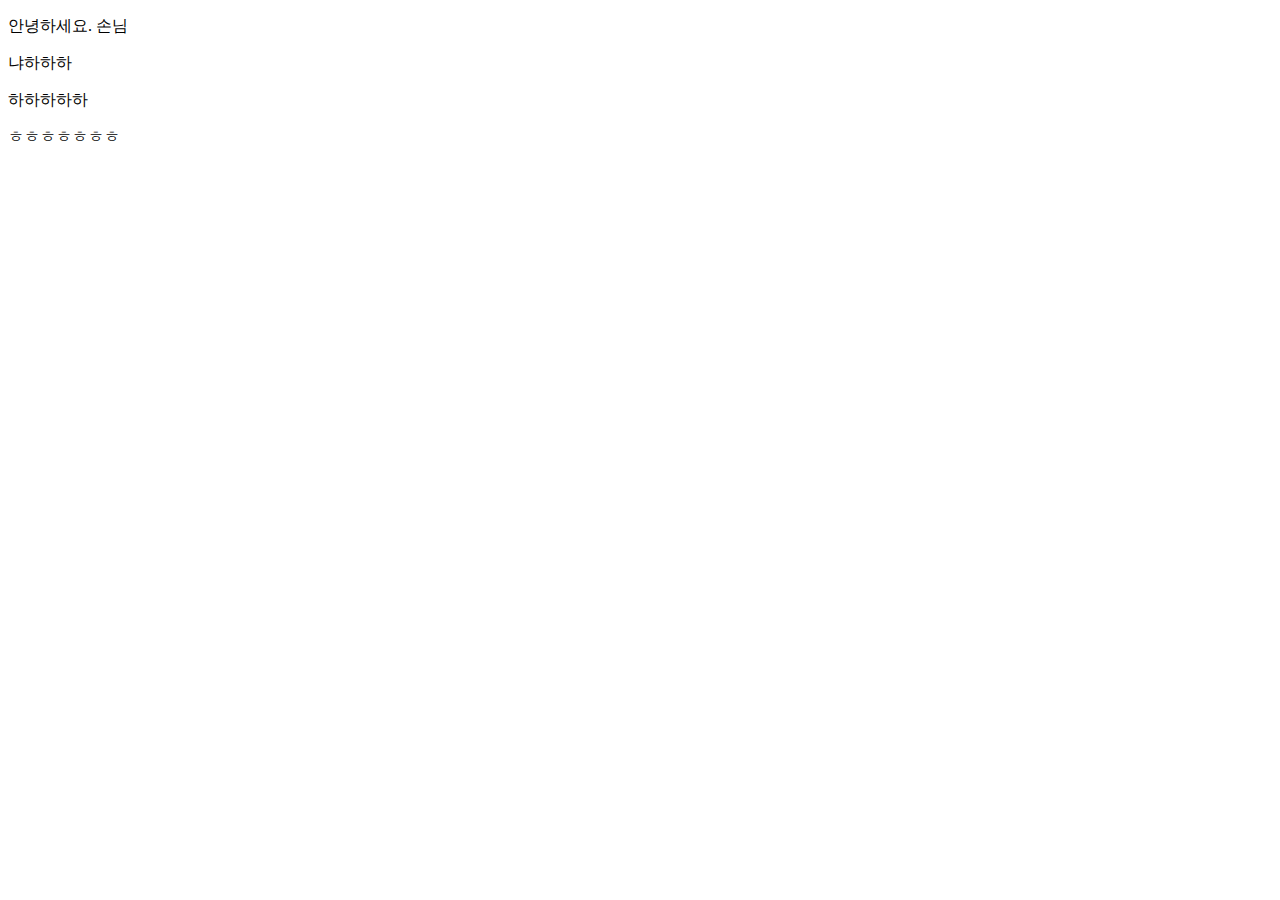
==== src/main/resources/templates/hello.html @ 03ecdb03 "Commit Test" ====
<!DOCTYPE HTML>
<html xmlns:th="http://www.thymeleaf.org">
<head>
 <title>Hello</title>
 <meta http-equiv="Content-Type" content="text/html; charset=UTF-8" />
</head>
<body>
<p th:text="'안녕하쉽니까!! ' + ${data}" >안녕하세요. 손님</p>
<p>냐하하하</p>
<p>하하하하하</p>
<p>ㅎㅎㅎㅎㅎㅎㅎ</p>
</body>
</html>
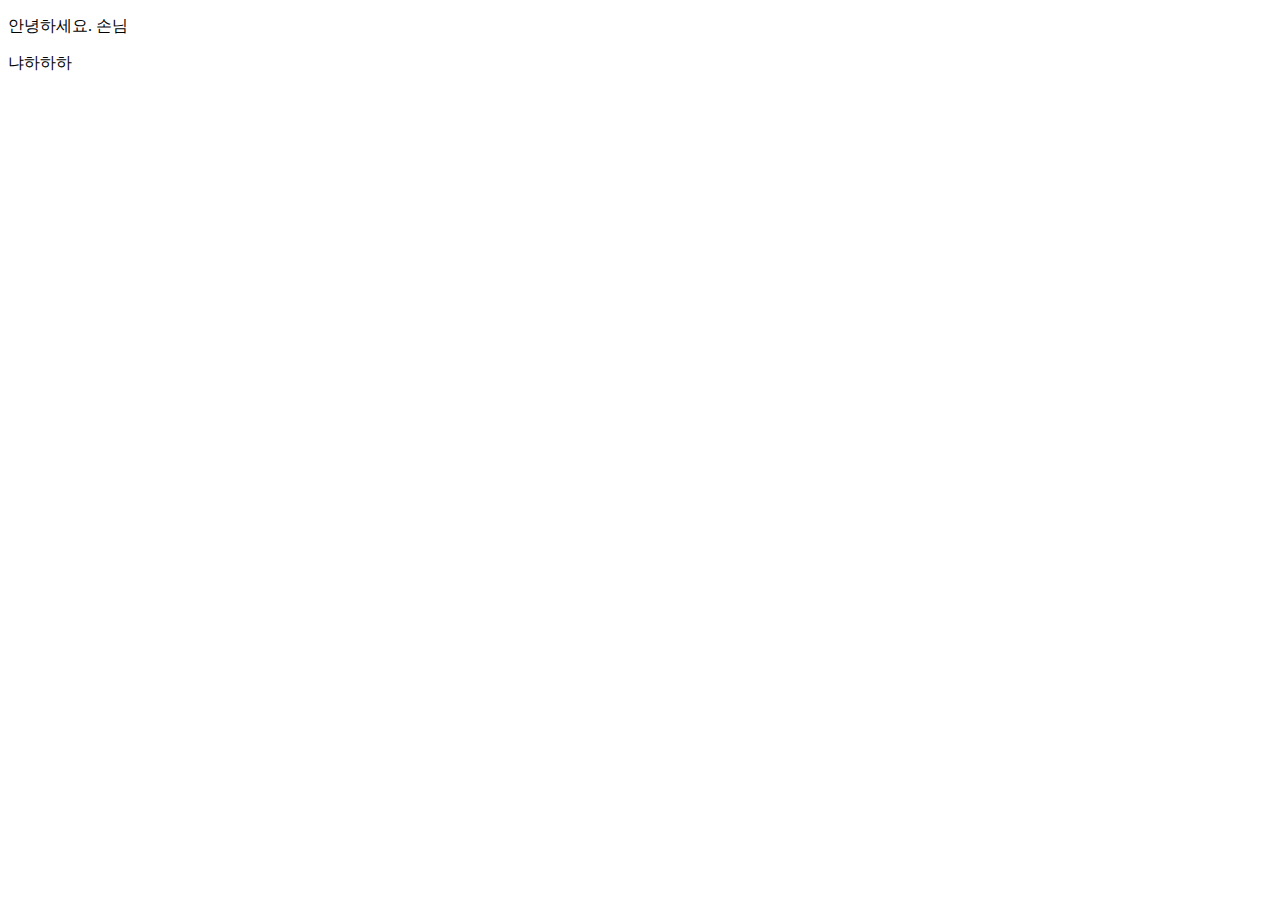
==== commit beaa972a: "Commit Test" ====
--- a/src/main/resources/templates/hello.html
+++ b/src/main/resources/templates/hello.html
@@ -7,7 +7,5 @@
 <body>
 <p th:text="'안녕하쉽니까!! ' + ${data}" >안녕하세요. 손님</p>
 <p>냐하하하</p>
-<p>하하하하하</p>
-<p>ㅎㅎㅎㅎㅎㅎㅎ</p>
 </body>
 </html>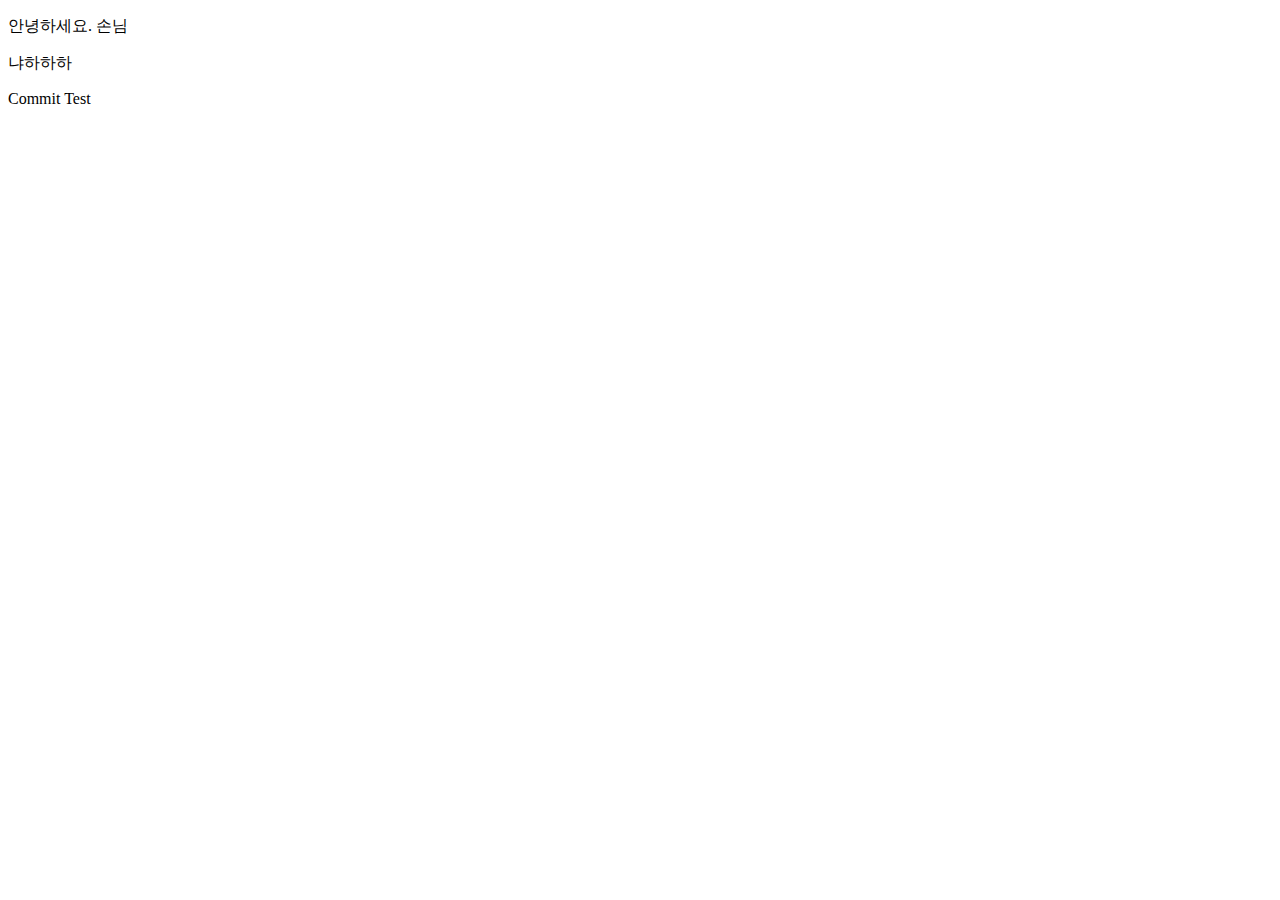
==== commit ce24a080: "Commit Test" ====
--- a/src/main/resources/templates/hello.html
+++ b/src/main/resources/templates/hello.html
@@ -7,5 +7,6 @@
 <body>
 <p th:text="'안녕하쉽니까!! ' + ${data}" >안녕하세요. 손님</p>
 <p>냐하하하</p>
+<p>Commit Test</p>
 </body>
 </html>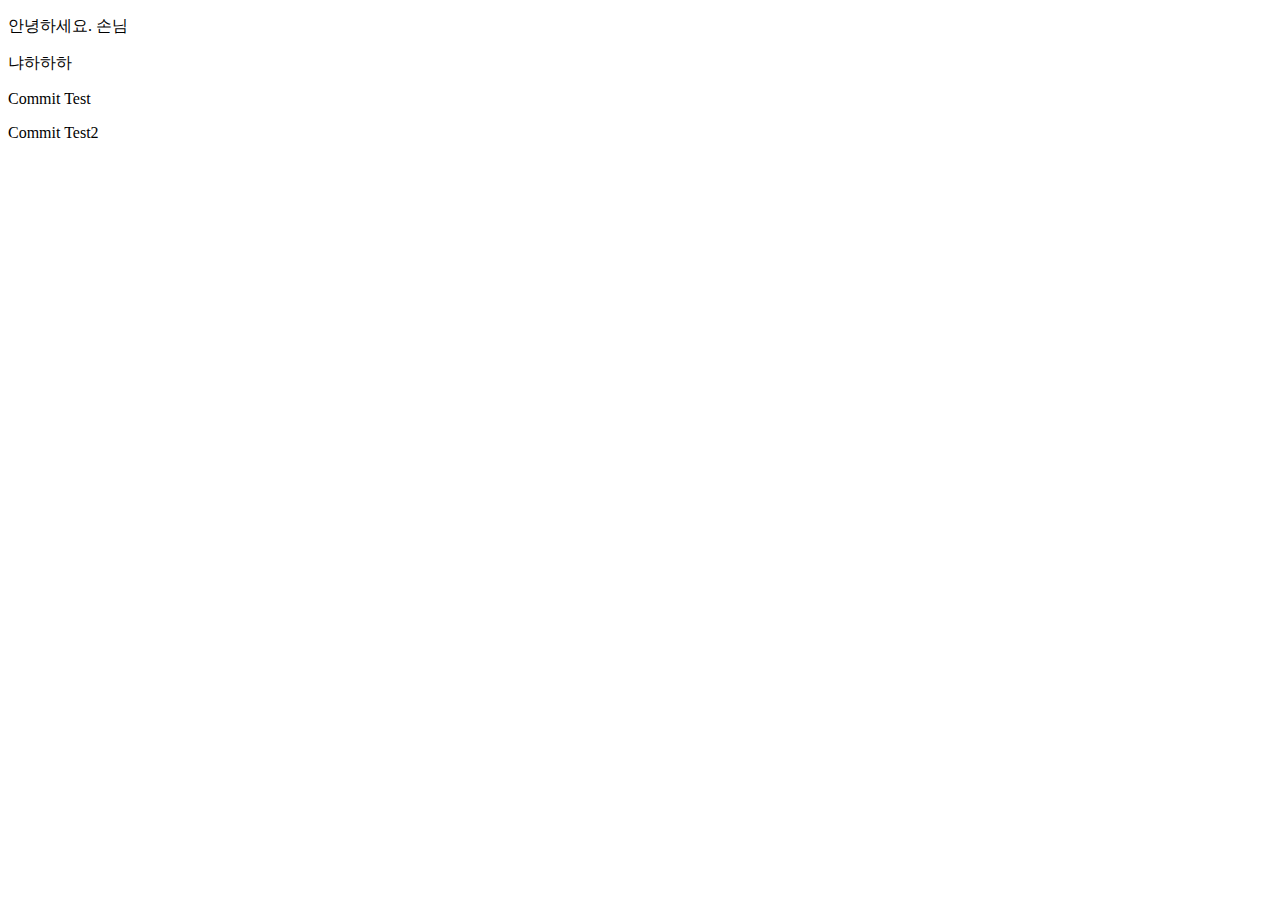
==== commit 960e0314: "Commit Test" ====
--- a/src/main/resources/templates/hello.html
+++ b/src/main/resources/templates/hello.html
@@ -8,5 +8,6 @@
 <p th:text="'안녕하쉽니까!! ' + ${data}" >안녕하세요. 손님</p>
 <p>냐하하하</p>
 <p>Commit Test</p>
+<p>Commit Test2</p>
 </body>
 </html>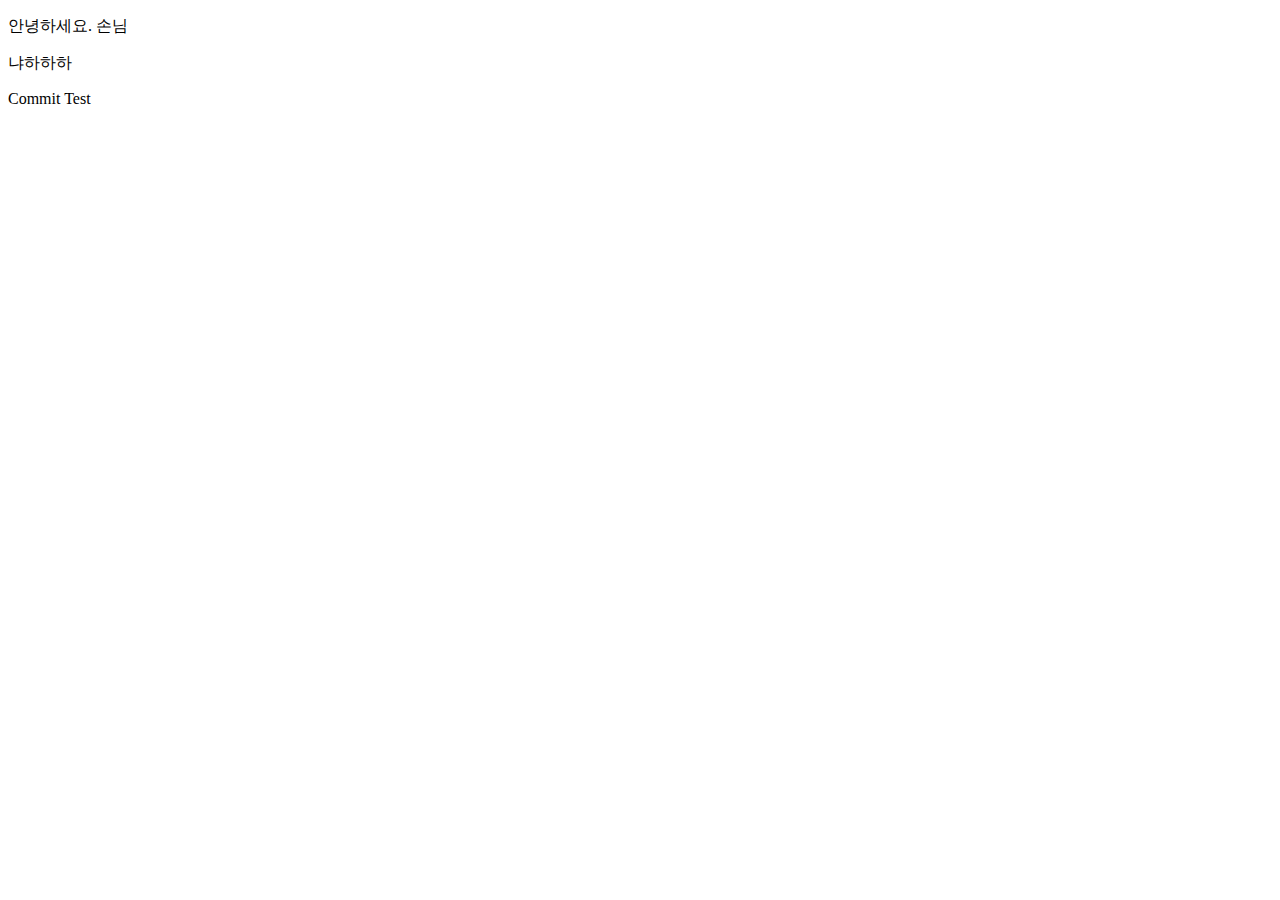
==== commit 29934fca: "commit Test" ====
--- a/src/main/resources/templates/hello.html
+++ b/src/main/resources/templates/hello.html
@@ -8,6 +8,5 @@
 <p th:text="'안녕하쉽니까!! ' + ${data}" >안녕하세요. 손님</p>
 <p>냐하하하</p>
 <p>Commit Test</p>
-<p>Commit Test2</p>
 </body>
 </html>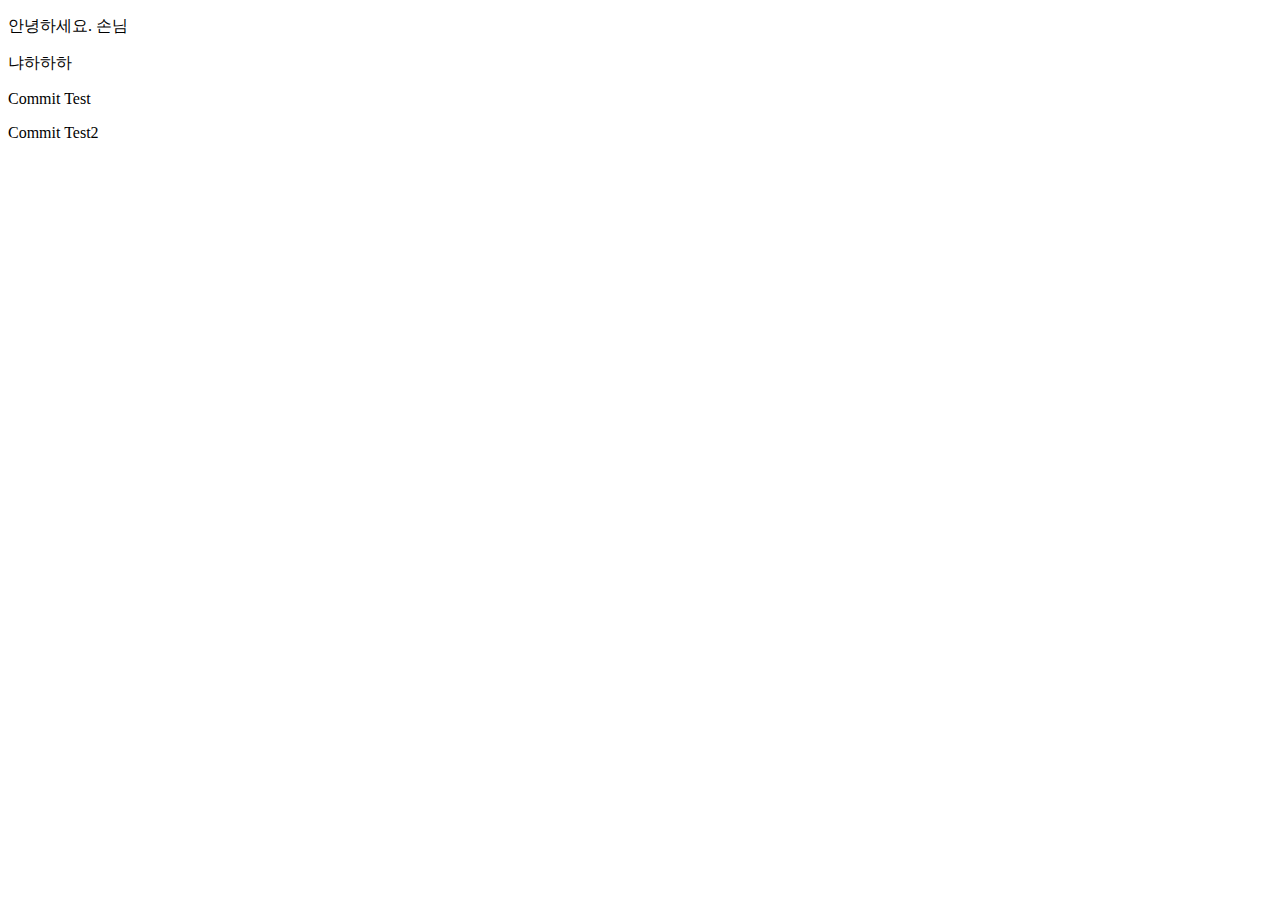
==== commit ea16ff3f: "Commit Test" ====
--- a/src/main/resources/templates/hello.html
+++ b/src/main/resources/templates/hello.html
@@ -8,5 +8,6 @@
 <p th:text="'안녕하쉽니까!! ' + ${data}" >안녕하세요. 손님</p>
 <p>냐하하하</p>
 <p>Commit Test</p>
+<p>Commit Test2</p>
 </body>
 </html>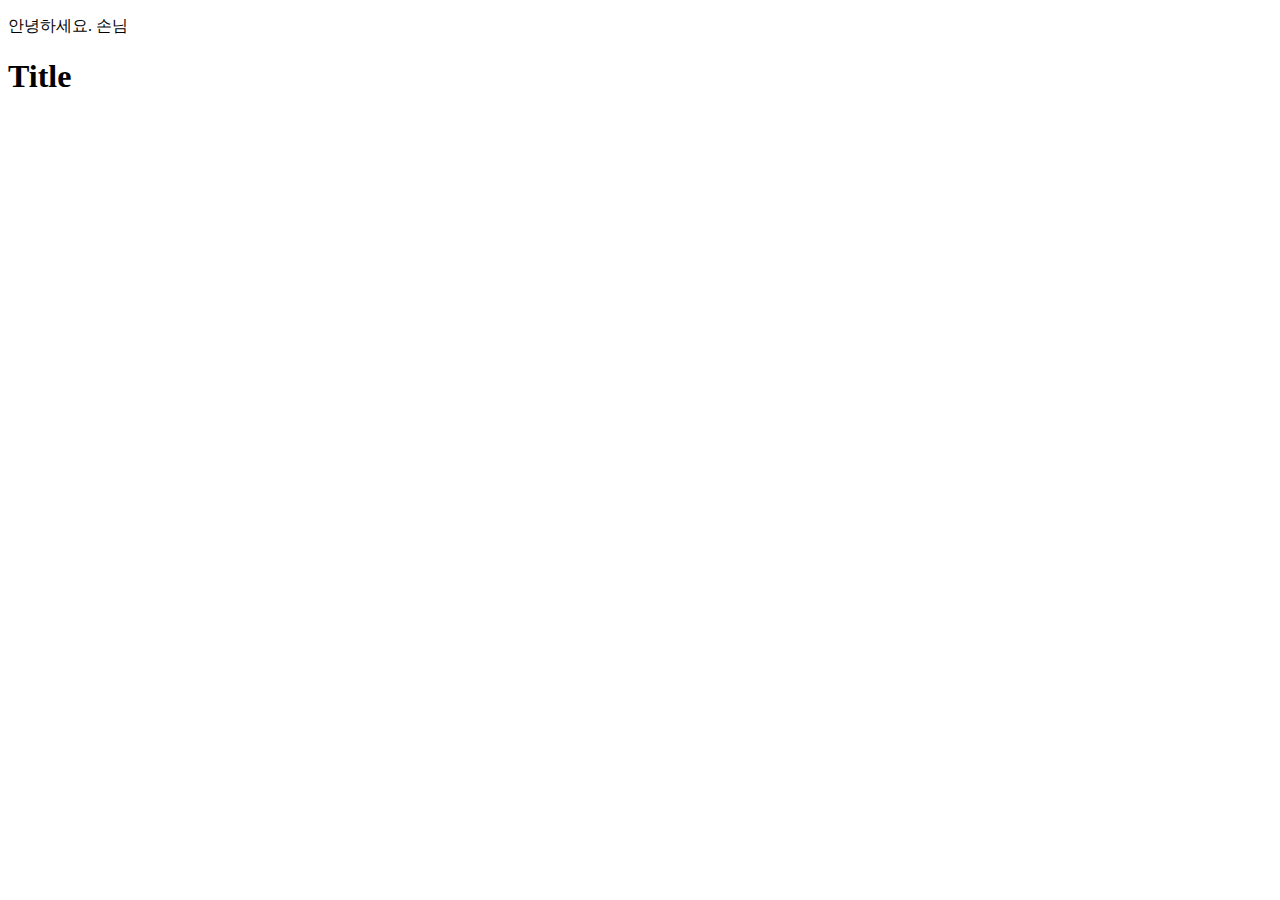
==== commit 0294493d: "Commit Test" ====
--- a/src/main/resources/templates/hello.html
+++ b/src/main/resources/templates/hello.html
@@ -6,8 +6,6 @@
 </head>
 <body>
 <p th:text="'안녕하쉽니까!! ' + ${data}" >안녕하세요. 손님</p>
-<p>냐하하하</p>
-<p>Commit Test</p>
-<p>Commit Test2</p>
+<h1>Title</h1>
 </body>
 </html>